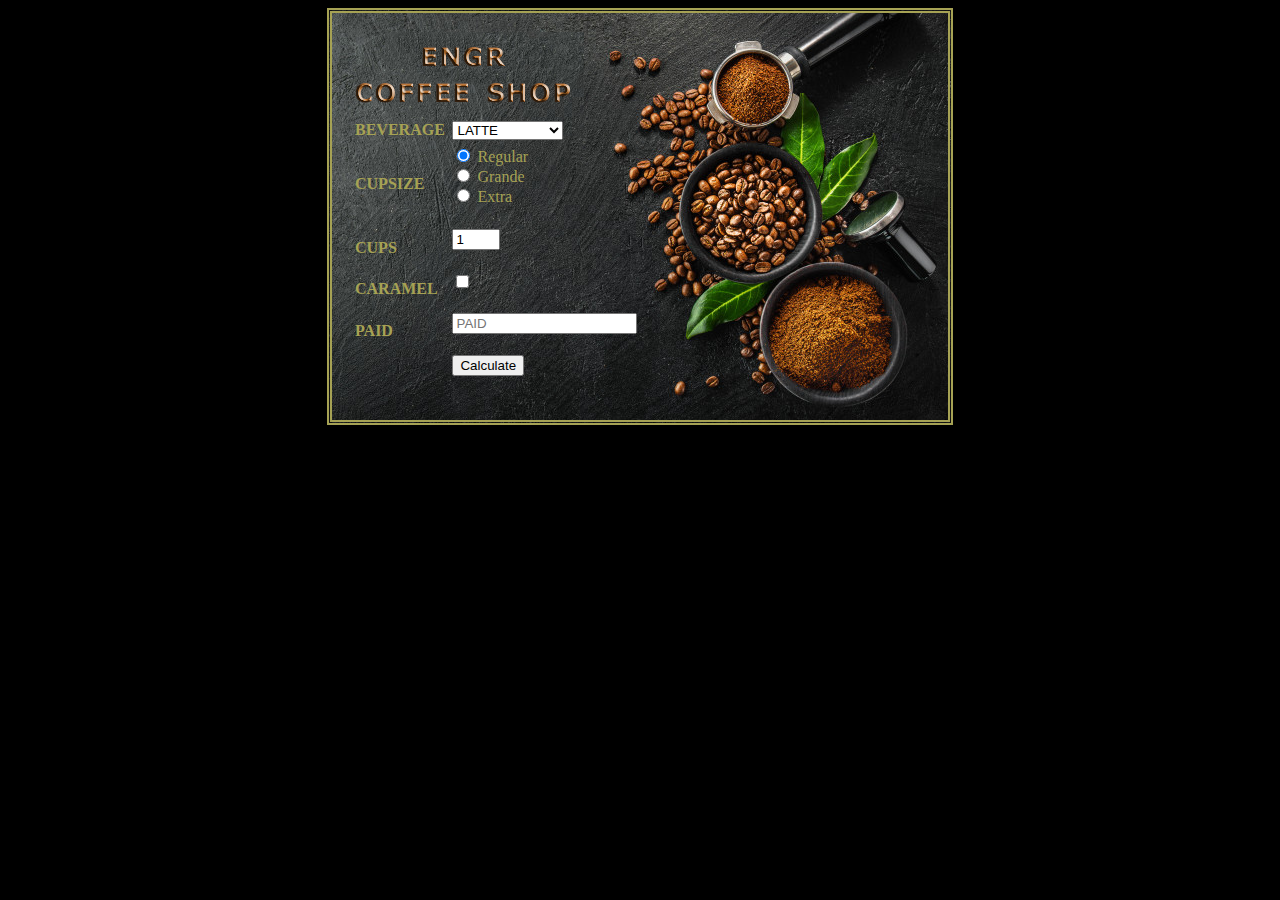
==== coffee.html @ cfa95623 "initial commit" ====
<html>
    <head>
        <style>
            body {
                background-color: #000000;
            }
            table {
                width: 626px;
                height: 417px;
                background-image: url(w5.png);
                margin-left: auto;
                margin-right: auto;
                padding-top: 100px;
                padding-bottom: 40px;
                padding-left: 20px;
                padding-right: 300px;
                border: 1px;
                border-color: #A6A254;
                border-style: double;
                border-width: 5px;
            }
            td {
                color: #A6A254;
            }
            td.bold {
                color: #A6A254;
                font-weight: bold;
            }
            th {
                color: #A6A254;
                /* font-weight: bold; */
            }
        </style>
        <script>
            function Calculate(str){
                var sum = document.getElementById("drink").value;
            }
        </script>
    </head>
    <body>
        <table>
            <th>
                <th>
                    <tr>
                        <td class="bold">BEVERAGE</td>
                        <td><select name="drink" id="drink">
                            <option value="10">LATTE</option>
                            <option value="13">CAPPUCCINO</option>
                            <option value="15">AMERICANO</option>
                            </select>
                        </td>
                    </tr>
                    <tr>
                        <td class="bold">CUPSIZE</td>
                        <td><form>
                            <input type="radio" value="1" id="regular" name="cupsize" value="regular" checked>
                            <label for="regular">Regular</label><br>
                            <input type="radio" value="2" id="grande" name="cupsize" value="grande">
                            <label for="grande">Grande</label><br>
                            <input type="radio" value="3" id="extra" name="cupsize" value="extra">
                            <label for="extra">Extra</label>
                        </form></td>
                    </tr>
                    <tr>
                        <td class="bold">CUPS</td>
                        <td><form><input type="number" name="cup" min="1" max="3" step="1" size="3" value="1"></form></td>
                    </tr>
                    <tr>
                        <td class="bold">CARAMEL</td>
                        <td><form><input type="checkbox" value="2" name="caramel"></form></td>
                    </tr>
                    <tr>
                        <td class="bold">PAID</td>
                        <td><form><input type="text" name="paid" placeholder="PAID" id="out" onchange="Calculate()"></form></td>
                    </tr>
                    <tr>
                        <td></td>
                        <td><button onclick="Calculate(drink.value)">Calculate</button></td>
                    </tr>
                </th>
            </th>
        </table>
    </body>
</html>
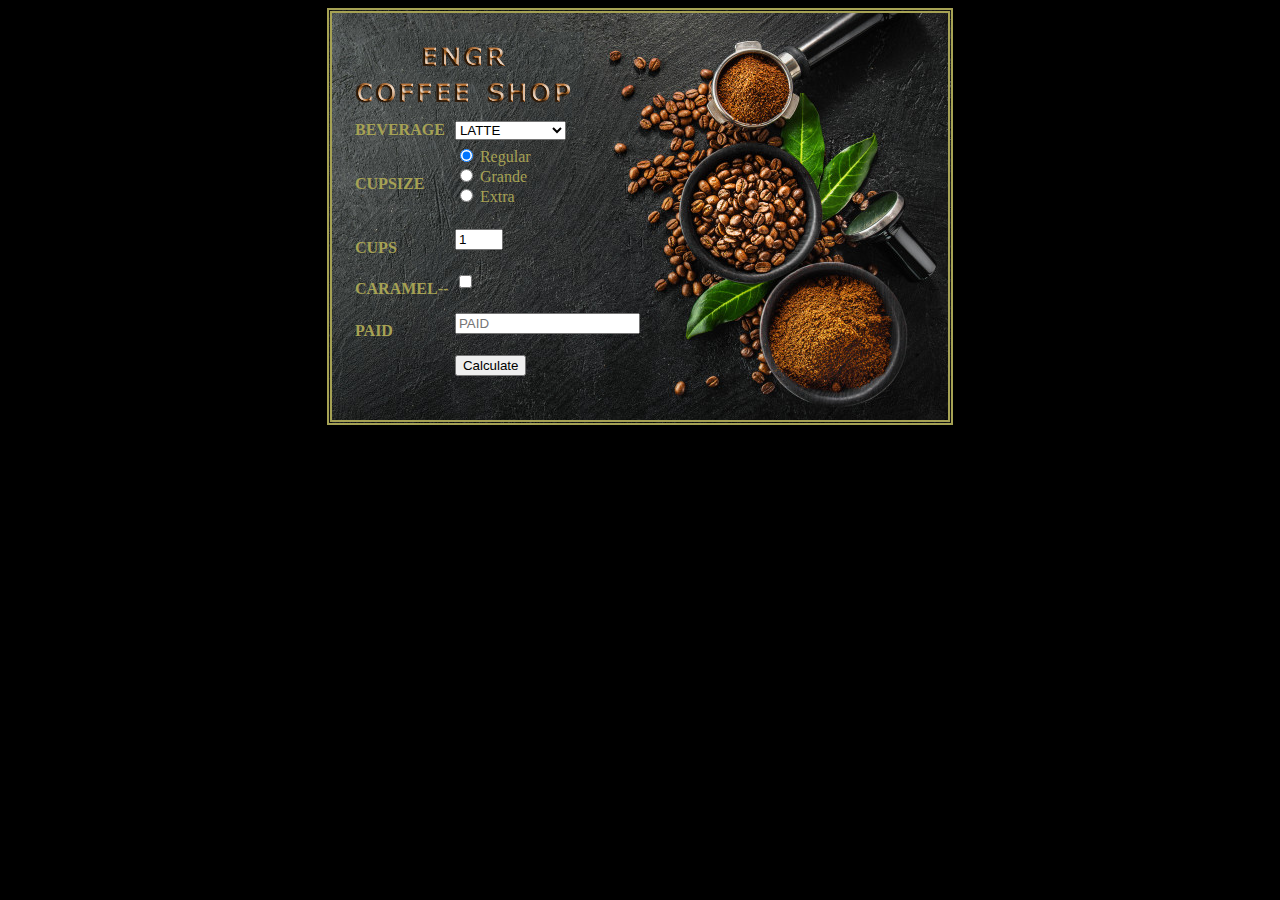
==== commit 09886a07: "test commit" ====
--- a/coffee.html
+++ b/coffee.html
@@ -66,7 +66,7 @@
                         <td><form><input type="number" name="cup" min="1" max="3" step="1" size="3" value="1"></form></td>
                     </tr>
                     <tr>
-                        <td class="bold">CARAMEL</td>
+                        <td class="bold">CARAMEL--</td>
                         <td><form><input type="checkbox" value="2" name="caramel"></form></td>
                     </tr>
                     <tr>
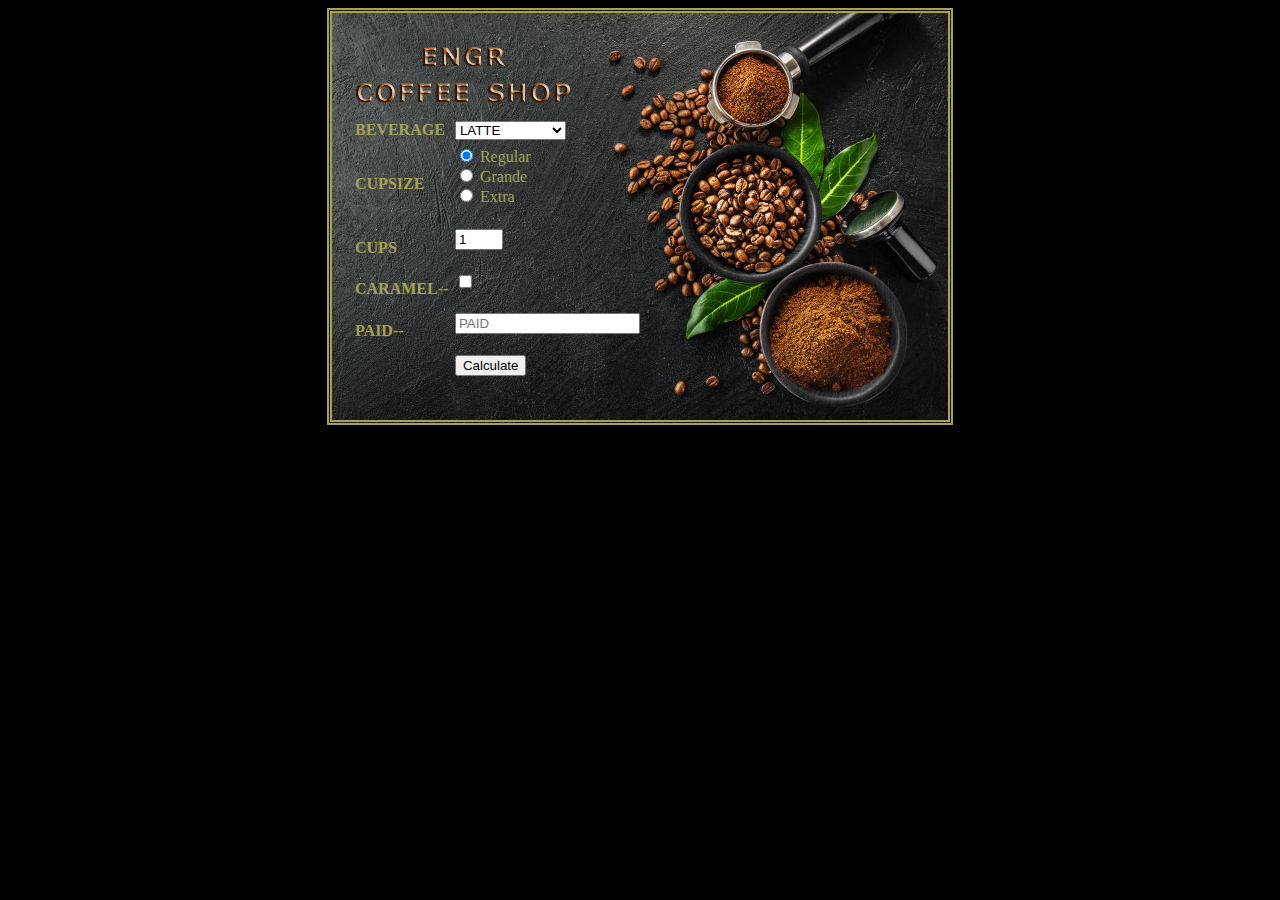
==== commit f6d43ae5: "test commit 2" ====
--- a/coffee.html
+++ b/coffee.html
@@ -70,7 +70,7 @@
                         <td><form><input type="checkbox" value="2" name="caramel"></form></td>
                     </tr>
                     <tr>
-                        <td class="bold">PAID</td>
+                        <td class="bold">PAID--</td>
                         <td><form><input type="text" name="paid" placeholder="PAID" id="out" onchange="Calculate()"></form></td>
                     </tr>
                     <tr>
